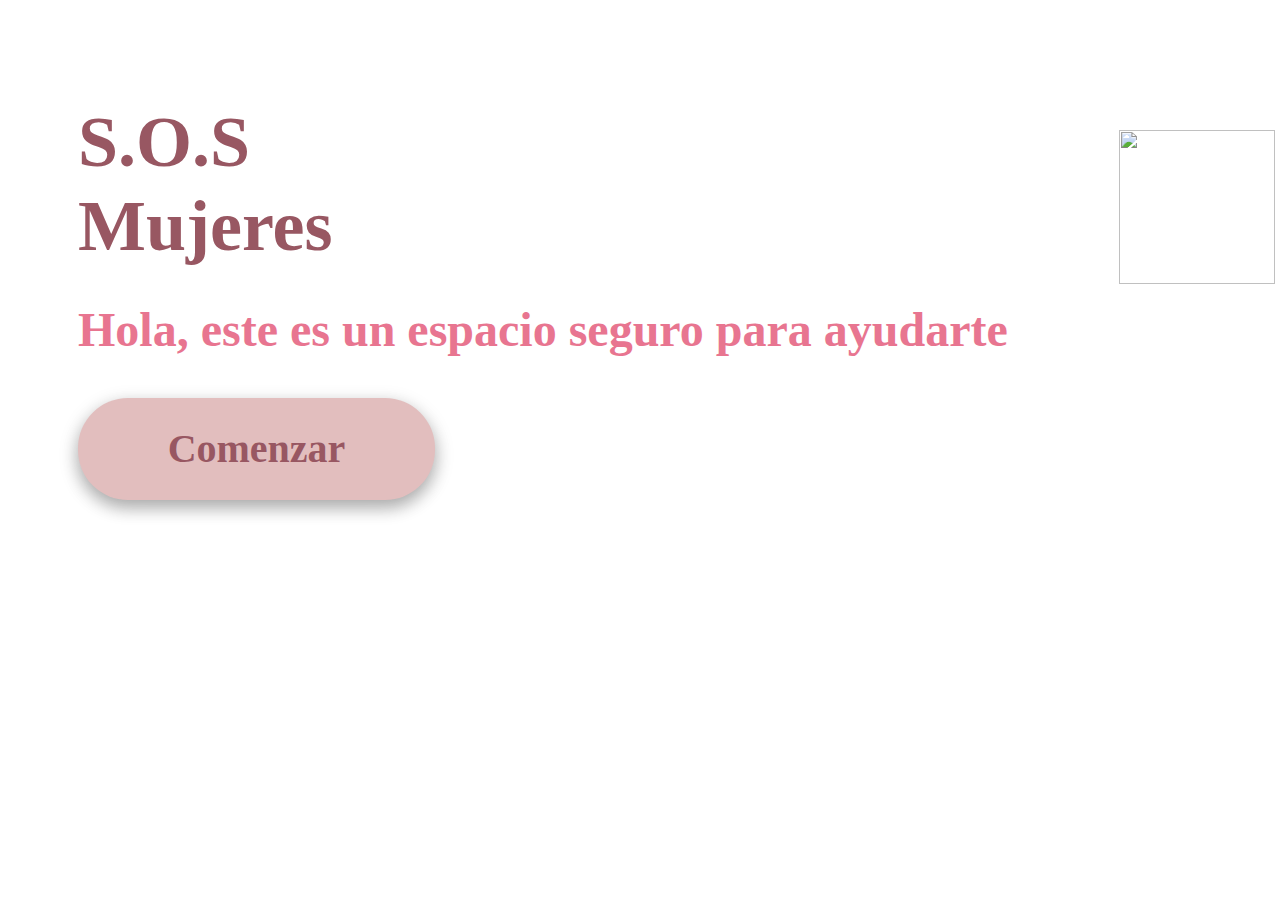
==== index.html @ 526a3e95 "Updates" ====
<!DOCTYPE html>
<html>
  <head>
    <meta charset="utf-8">
    <title>Cifrado Cesar</title>
    <link rel="stylesheet" href="style.css" />
  </head>

  <body>
    <div id="paginaUno">
      <img src="https://res.cloudinary.com/esnese/image/upload/v1622316235/71e497eee9d714dd910ca736b8ae22f5_fzbrh5_wmwtp3.png">
      <h1>S.O.S Mujeres</h1>
      <h2>Hola, este es un espacio seguro para ayudarte</h2>
      <button id = "pasarPagina" class="button">Comenzar</button>
    </div>

    <div id="paginaDos">
      <img src="https://res.cloudinary.com/esnese/image/upload/v1622316235/71e497eee9d714dd910ca736b8ae22f5_fzbrh5_wmwtp3.png">
      <h1>Ingresa el mensaje:</h1>
      <input type="text" id="mensaje" name="mensaje" required>
      <h2> Número de desplazamiento:</h2>
      <input type="number" id= "numero" min="1" max="9" required><br><br>
      <br><br>
      <button type=submit class="button" id="cifrar">Cifrar</button>
      <button type=submit class="button" id="descifrar">Descifrar</button>
    </div>

    <div id="paginaTres"> 
      <img src="https://res.cloudinary.com/esnese/image/upload/v1622316235/71e497eee9d714dd910ca736b8ae22f5_fzbrh5_wmwtp3.png">
      <p>Palabra cifrada:</p>
      <input id="textocifrado" type="text"><br><br>
      <button type=submit class="button" id="compartir">Compartir</button>
    </div>
    <div id="paginaCuatro">
      <img src="https://res.cloudinary.com/esnese/image/upload/v1622316235/71e497eee9d714dd910ca736b8ae22f5_fzbrh5_wmwtp3.png">
      <p>Palabra Descifrada:</p>   
      <br><br><br><br>
      <input type="text" id="textodescifrado"><br><br>
      <button type=submit class="button" id="compartir">Compartir</button>
    </div>

<script src="index.js" type="module"></script>
  
</body>
</html>
---- style.css ----
#paginaUno h1{
      /* S.O.S Mujeres */
    
    
    position: 150px;
    width: 317px;
    height: 162px;
    left: 110px;
    top: 284px;
    margin-top: 100px;
    margin-bottom: 10px; 
    margin-left: 70px;
    
    font-family: Roboto;
    font-style: normal;
    font-weight: bold;
    font-size: 72px;
    line-height: 84px;
    color: #985762;
  }
#paginaUno h2{
    position: 100px;
    width: 1009px;
    height: 56px;
    left: 110px;
    top: 512px;
    margin-left: 70px;
    
    font-family: Roboto;
    font-style: normal;
    font-weight: bold;
    font-size: 48px;
    line-height: 56px;
    
    color: #E87590;
}

#paginaUno button:hover {
  background-color: #E8D76B;
  color: #9C7C00;
}
#paginaUno button {
  position: 100px;
  width: 357px;
  height: 102px;
  left: 110px;
  top: 619px;
  margin-left: 70px;
  box-shadow: 0 8px 16px 0 rgba(0,0,0,0.2), 0 6px 20px 0 rgba(0,0,0,0.19);
  
  background: #E2BEBE;

  
  background: #E2BEBE;
  border-radius: 50px;
  font-size: 150%;
  font-family: Roboto;
  font-style: normal;
  font-weight: bold;
  font-size: 40px;
  line-height: 56px;
  text-align: center;

  color: #985762;
  border:#985762;
}

#paginaDos{
  display: none;
}

#paginaDos h1 {
position: 150px;
width: 723px;
height: 59px;
left: 43px;
top: 139px;
margin-left: 70px;
margin-top: 100px;


font-family: Roboto;
font-style: normal;
font-weight: bold;
font-size: 48px;
line-height: 56px;

color: #E87590;

}
#paginaDos input[type = "text"] {
  position: 150px;
  width: 643px;
  height: 40px;
  left: 143px;
  top: 237px;
  margin-left: 70px; 
  
  background: #E2BEBE;
  border:#E2BEBE;
  border-radius: 11px;
  font-family: Roboto;
  font-style: normal;
  font-weight: bold;
  font-size: 28px;
  line-height: 56px;
  text-align: center;

  color: #985762;
}
#paginaDos h2 {
  position: 150px;
  width: 723px;
  height: 59px;
  left: 143px;
  top: 393px;
  margin-left: 70px; 


  font-family: Roboto;
  font-style: normal;
  font-weight: bold;
  font-size: 48px;
  line-height: 56px;

  color: #E87590;

}

#paginaDos input[type = "number"]{
  position: 150px;
  width: 131px;
  height: 40px;
  left: 143px;
  top: 508px;
  margin-left: 70px; 
  
  background: #E2BEBE;
  border:#E2BEBE;
  border-radius: 11px;
  font-family: Roboto;
  font-style: normal;
  font-weight: bold;
  font-size: 28px;
  line-height: 56px;
  text-align: center;

  color: #985762;
}


#paginaDos button[type = "submit"]:hover {
  background-color: #E8D76B;
  color: #9C7C00;
}

#paginaDos button[type = "submit"]{
  position: 90px;
  width: 222px;
  height: 72px;
  left: 857px;
  top: 635px;
  margin-left: 300px;
  box-shadow: 0 8px 16px 0 rgba(0,0,0,0.2), 0 6px 20px 0 rgba(0,0,0,0.19);
  
  background: #E2BEBE;

  background: #E87590;
  border:#E87590;
  border-radius: 20px;
  font-family: Roboto;
  font-style: normal;
  font-weight: bold;
  font-size: 30px;
  line-height: 56px;
  text-align: center;

color: #985762;
  
}

#paginaTres{
  display: none;
}
#paginaTres p{
  position: 159;
  width: 561px;
  height: 35px;
  left: 139px;
  top: 323px;
  margin-left: 70px;
  margin-top: 150px;

  font-family: Roboto;
  font-style: normal;
  font-weight: bold;
  font-size: 72px;
  line-height: 84px;

  color: #985762;

}
#paginaTres input[type = "text"]{
  position: 150px;
  width: 643px;
  height: 56px;
  left: 139px;
  top: 436px;
  margin-left: 70px; 
  margin-top: 10px;

  background: #E87590;
  border-radius: 15px;
  border:#E87590;
  font-family: Roboto;
  font-style: normal;
  font-weight: bold;
  font-size: 38px;
  line-height: 56px;
  text-align: center;

  color: rgb(241, 238, 238);
}
#paginaTres button[type = "submit"]:hover {
  background-color: #E8D76B;
  color: #9C7C00;
}
#paginaTres button[type = "submit"]{
  position: 159px;
  width: 257px;
  height: 72px;
  left: 139px;
  top: 567px;
  margin-left: 70px;
  margin-top: 30px;
  box-shadow: 0 8px 16px 0 rgba(0,0,0,0.2), 0 6px 20px 0 rgba(0,0,0,0.19);
  
  background: #E2BEBE;
  border-radius: 24px;
  border: #E2BEBE;
  font-family: Roboto;
  font-style: normal;
  font-weight: bold;
  font-size: 30px;
  line-height: 56px;
  text-align: center;

  color: #985762;
}

#paginaCuatro{
  display: none;
}
#paginaCuatro p{
  position: 159;
  width: 561px;
  height: 35px;
  left: 139px;
  top: 323px;
  margin-left: 70px;
  margin-top: 150px;

  font-family: Roboto;
  font-style: normal;
  font-weight: bold;
  font-size: 72px;
  line-height: 84px;

  color: #985762;

}
#paginaCuatro input[type = "text"]{
  position: 150px;
  width: 643px;
  height: 56px;
  left: 139px;
  top: 436px;
  margin-left: 70px; 
  margin-top: 10px;

  background: #E87590;
  border-radius: 15px;
  border:#E87590;
  font-family: Roboto;
  font-style: normal;
  font-weight: bold;
  font-size: 38px;
  line-height: 56px;
  text-align: center;

  color: rgb(241, 238, 238);
}
#paginaCuatro button[type = "submit"]:hover {
  background-color: #E8D76B;
  color: #9C7C00;
}
#paginaCuatro button[type = "submit"]{
  position: 159px;
  width: 257px;
  height: 72px;
  left: 139px;
  top: 567px;
  margin-left: 70px;
  margin-top: 30px;
  box-shadow: 0 8px 16px 0 rgba(0,0,0,0.2), 0 6px 20px 0 rgba(0,0,0,0.19);
  
  background: #E2BEBE;
  border-radius: 24px;
  border: #E2BEBE;
  font-family: Roboto;
  font-style: normal;
  font-weight: bold;
  font-size: 30px;
  line-height: 56px;
  text-align: center;

  color: #985762;
}

img {
  position: absolute;
  width: 156px;
  height: 154px;
  left: 1119px;
  top: 130px;
}
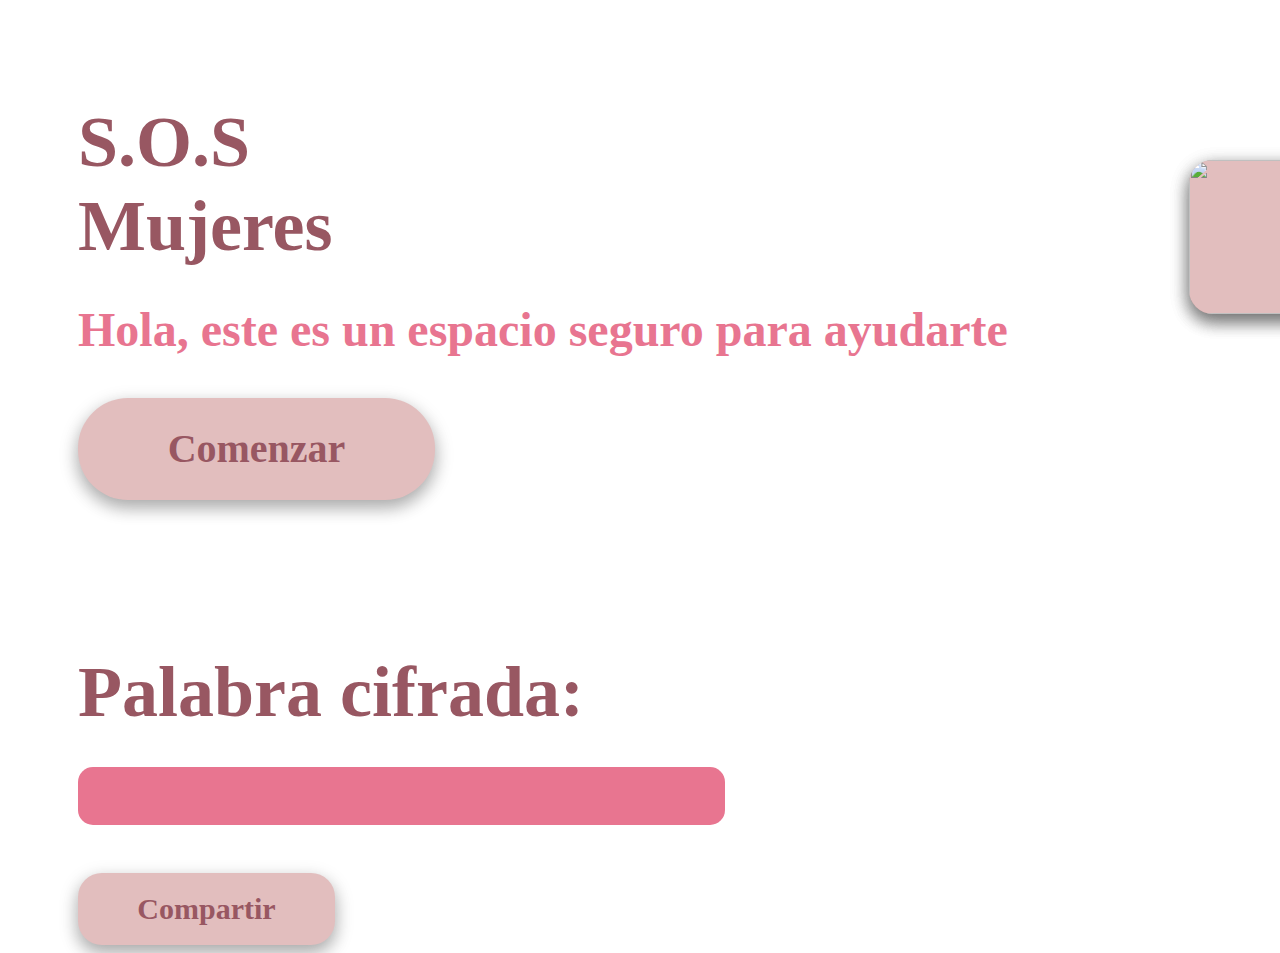
==== commit 7ee96411: "Updates" ====
--- a/index.html
+++ b/index.html
@@ -1,7 +1,7 @@
 <!DOCTYPE html>
 <html>
   <head>
-    <meta charset="utf-8">
+    <meta charset="utf-8"> 
     <title>Cifrado Cesar</title>
     <link rel="stylesheet" href="style.css" />
   </head>
@@ -11,19 +11,20 @@
       <img src="https://res.cloudinary.com/esnese/image/upload/v1622316235/71e497eee9d714dd910ca736b8ae22f5_fzbrh5_wmwtp3.png">
       <h1>S.O.S Mujeres</h1>
       <h2>Hola, este es un espacio seguro para ayudarte</h2>
-      <button id = "pasarPagina" class="button">Comenzar</button>
+      <button id = "pasarPagina" class="button" id="comenzar">Comenzar</button>
     </div>
 
     <div id="paginaDos">
       <img src="https://res.cloudinary.com/esnese/image/upload/v1622316235/71e497eee9d714dd910ca736b8ae22f5_fzbrh5_wmwtp3.png">
       <h1>Ingresa el mensaje:</h1>
-      <input type="text" id="mensaje" name="mensaje" required>
+      <input type="text" id="mensaje" name="mensaje" pattern="{a,b,c}" required>
       <h2> Número de desplazamiento:</h2>
       <input type="number" id= "numero" min="1" max="9" required><br><br>
       <br><br>
       <button type=submit class="button" id="cifrar">Cifrar</button>
       <button type=submit class="button" id="descifrar">Descifrar</button>
     </div>
+      
 
     <div id="paginaTres"> 
       <img src="https://res.cloudinary.com/esnese/image/upload/v1622316235/71e497eee9d714dd910ca736b8ae22f5_fzbrh5_wmwtp3.png">
--- a/style.css
+++ b/style.css
@@ -1,73 +1,72 @@
-
 #paginaUno h1{
-      /* S.O.S Mujeres */
-    
-    
-    position: 150px;
-    width: 317px;
-    height: 162px;
-    left: 110px;
-    top: 284px;
-    margin-top: 100px;
-    margin-bottom: 10px; 
-    margin-left: 70px;
-    
-    font-family: Roboto;
-    font-style: normal;
-    font-weight: bold;
-    font-size: 72px;
-    line-height: 84px;
-    color: #985762;
-  }
+  /* S.O.S Mujeres */
+
+
+position: 150px;
+width: 317px;
+height: 162px;
+left: 110px;
+top: 284px;
+margin-top: 100px;
+margin-bottom: 10px; 
+margin-left: 70px;
+
+font-family: Roboto;
+font-style: normal;
+font-weight: bold;
+font-size: 72px;
+line-height: 84px;
+color: #985762;
+}
 #paginaUno h2{
-    position: 100px;
-    width: 1009px;
-    height: 56px;
-    left: 110px;
-    top: 512px;
-    margin-left: 70px;
-    
-    font-family: Roboto;
-    font-style: normal;
-    font-weight: bold;
-    font-size: 48px;
-    line-height: 56px;
-    
-    color: #E87590;
+position: 100px;
+width: 1009px;
+height: 56px;
+left: 110px;
+top: 512px;
+margin-left: 70px;
+
+font-family: Roboto;
+font-style: normal;
+font-weight: bold;
+font-size: 48px;
+line-height: 56px;
+
+color: #E87590;
 }
 
 #paginaUno button:hover {
-  background-color: #E8D76B;
-  color: #9C7C00;
+background-color: #E8D76B;
+color: #9C7C00;
 }
 #paginaUno button {
-  position: 100px;
-  width: 357px;
-  height: 102px;
-  left: 110px;
-  top: 619px;
-  margin-left: 70px;
-  box-shadow: 0 8px 16px 0 rgba(0,0,0,0.2), 0 6px 20px 0 rgba(0,0,0,0.19);
-  
-  background: #E2BEBE;
-
-  
-  background: #E2BEBE;
-  border-radius: 50px;
-  font-size: 150%;
-  font-family: Roboto;
-  font-style: normal;
-  font-weight: bold;
-  font-size: 40px;
-  line-height: 56px;
-  text-align: center;
-
-  color: #985762;
-  border:#985762;
+position: 100px;
+width: 357px;
+height: 102px;
+left: 110px;
+top: 619px;
+margin-left: 70px;
+box-shadow: 0 8px 16px 0 rgba(0,0,0,0.2), 0 6px 20px 0 rgba(0,0,0,0.19);
+
+background: #E2BEBE;
+
+
+background: #E2BEBE;
+border-radius: 50px;
+font-size: 150%;
+font-family: Roboto;
+font-style: normal;
+font-weight: bold;
+font-size: 40px;
+line-height: 56px;
+text-align: center;
+
+color: #985762;
+border:#985762;
 }
 
 #paginaDos{
-  display: none;
+display: none;
 }
 
 #paginaDos h1 {
@@ -90,143 +89,245 @@
 
 }
 #paginaDos input[type = "text"] {
-  position: 150px;
-  width: 643px;
-  height: 40px;
-  left: 143px;
-  top: 237px;
-  margin-left: 70px; 
-  
-  background: #E2BEBE;
-  border:#E2BEBE;
-  border-radius: 11px;
-  font-family: Roboto;
-  font-style: normal;
-  font-weight: bold;
-  font-size: 28px;
-  line-height: 56px;
-  text-align: center;
-
-  color: #985762;
+position: 150px;
+width: 643px;
+height: 40px;
+left: 143px;
+top: 237px;
+margin-left: 70px; 
+
+background: #E2BEBE;
+border:#E2BEBE;
+border-radius: 11px;
+font-family: Roboto;
+font-style: normal;
+font-weight: bold;
+font-size: 28px;
+line-height: 56px;
+text-align: center;
+
+color: #985762;
 }
 #paginaDos h2 {
-  position: 150px;
-  width: 723px;
-  height: 59px;
-  left: 143px;
-  top: 393px;
-  margin-left: 70px; 
-
-
-  font-family: Roboto;
-  font-style: normal;
-  font-weight: bold;
-  font-size: 48px;
-  line-height: 56px;
-
-  color: #E87590;
+position: 150px;
+width: 723px;
+height: 59px;
+left: 143px;
+top: 393px;
+margin-left: 70px; 
+
+
+font-family: Roboto;
+font-style: normal;
+font-weight: bold;
+font-size: 48px;
+line-height: 56px;
+
+color: #E87590;
 
 }
 
 #paginaDos input[type = "number"]{
-  position: 150px;
-  width: 131px;
-  height: 40px;
-  left: 143px;
-  top: 508px;
-  margin-left: 70px; 
-  
-  background: #E2BEBE;
-  border:#E2BEBE;
-  border-radius: 11px;
-  font-family: Roboto;
-  font-style: normal;
-  font-weight: bold;
-  font-size: 28px;
-  line-height: 56px;
-  text-align: center;
-
-  color: #985762;
+position: 150px;
+width: 131px;
+height: 40px;
+left: 143px;
+top: 508px;
+margin-left: 70px; 
+
+background: #E2BEBE;
+border:#E2BEBE;
+border-radius: 11px;
+font-family: Roboto;
+font-style: normal;
+font-weight: bold;
+font-size: 28px;
+line-height: 56px;
+text-align: center;
+
+color: #985762;
 }
 
 
 #paginaDos button[type = "submit"]:hover {
-  background-color: #E8D76B;
-  color: #9C7C00;
+background-color: #E8D76B;
+color: #9C7C00;
 }
 
 #paginaDos button[type = "submit"]{
-  position: 90px;
-  width: 222px;
-  height: 72px;
-  left: 857px;
-  top: 635px;
-  margin-left: 300px;
-  box-shadow: 0 8px 16px 0 rgba(0,0,0,0.2), 0 6px 20px 0 rgba(0,0,0,0.19);
-  
-  background: #E2BEBE;
-
-  background: #E87590;
-  border:#E87590;
-  border-radius: 20px;
-  font-family: Roboto;
-  font-style: normal;
-  font-weight: bold;
-  font-size: 30px;
-  line-height: 56px;
-  text-align: center;
-
-color: #985762;
-  
-}
-
+position: 90px;
+width: 222px;
+height: 72px;
+left: 857px;
+top: 635px;
+margin-left: 300px;
+box-shadow: 0 8px 16px 0 rgba(0,0,0,0.2), 0 6px 20px 0 rgba(0,0,0,0.19);
+
+background: #E2BEBE;
+
+background: #E87590;
+border:#E87590;
+border-radius: 20px;
+font-family: Roboto;
+font-style: normal;
+font-weight: bold;
+font-size: 30px;
+line-height: 56px;
+text-align: center;
+
+color: #985762;
+
+<<<<<<< HEAD
+}
+
+=======
+>>>>>>> 656348c31f420c28dc435f3c6e5f19c4c19608c6
 #paginaTres{
-  display: none;
+display: none;
 }
 #paginaTres p{
-  position: 159;
-  width: 561px;
-  height: 35px;
-  left: 139px;
-  top: 323px;
-  margin-left: 70px;
-  margin-top: 150px;
-
-  font-family: Roboto;
-  font-style: normal;
-  font-weight: bold;
-  font-size: 72px;
-  line-height: 84px;
-
-  color: #985762;
+position: 159;
+width: 561px;
+height: 35px;
+left: 139px;
+top: 323px;
+margin-left: 70px;
+margin-top: 150px;
+
+font-family: Roboto;
+font-style: normal;
+font-weight: bold;
+font-size: 72px;
+line-height: 84px;
+
+color: #985762;
 
 }
 #paginaTres input[type = "text"]{
-  position: 150px;
-  width: 643px;
-  height: 56px;
-  left: 139px;
-  top: 436px;
-  margin-left: 70px; 
-  margin-top: 10px;
-
-  background: #E87590;
-  border-radius: 15px;
-  border:#E87590;
-  font-family: Roboto;
-  font-style: normal;
-  font-weight: bold;
-  font-size: 38px;
-  line-height: 56px;
-  text-align: center;
-
-  color: rgb(241, 238, 238);
+position: 150px;
+width: 643px;
+height: 56px;
+left: 139px;
+top: 436px;
+margin-left: 70px; 
+margin-top: 10px;
+
+background: #E87590;
+border-radius: 15px;
+border:#E87590;
+font-family: Roboto;
+font-style: normal;
+font-weight: bold;
+font-size: 38px;
+line-height: 56px;
+text-align: center;
+
+color: rgb(241, 238, 238);
 }
 #paginaTres button[type = "submit"]:hover {
-  background-color: #E8D76B;
-  color: #9C7C00;
+background-color: #E8D76B;
+color: #9C7C00;
 }
 #paginaTres button[type = "submit"]{
+position: 159px;
+width: 257px;
+height: 72px;
+left: 139px;
+top: 567px;
+margin-left: 70px;
+margin-top: 30px;
+box-shadow: 0 8px 16px 0 rgba(0,0,0,0.2), 0 6px 20px 0 rgba(0,0,0,0.19);
+
+background: #E2BEBE;
+border-radius: 24px;
+border: #E2BEBE;
+font-family: Roboto;
+font-style: normal;
+font-weight: bold;
+font-size: 30px;
+line-height: 56px;
+text-align: center;
+
+color: #985762;
+}
+
+#paginaCuatro{
+display: none;
+}
+#paginaCuatro p{
+position: 159;
+width: 561px;
+height: 35px;
+left: 139px;
+top: 323px;
+margin-left: 70px;
+margin-top: 150px;
+
+font-family: Roboto;
+font-style: normal;
+font-weight: bold;
+font-size: 72px;
+line-height: 84px;
+
+color: #985762;
+
+}
+#paginaCuatro input[type = "text"]{
+position: 150px;
+width: 643px;
+height: 56px;
+left: 139px;
+top: 436px;
+margin-left: 70px; 
+margin-top: 10px;
+
+background: #E87590;
+border-radius: 15px;
+border:#E87590;
+font-family: Roboto;
+font-style: normal;
+font-weight: bold;
+font-size: 38px;
+line-height: 56px;
+text-align: center;
+
+color: rgb(241, 238, 238);
+}
+#paginaCuatro button[type = "submit"]:hover {
+background-color: #E8D76B;
+color: #9C7C00;
+}
+#paginaCuatro button[type = "submit"]{
+<<<<<<< HEAD
+position: 159px;
+width: 257px;
+height: 72px;
+left: 139px;
+top: 567px;
+margin-left: 70px;
+margin-top: 30px;
+box-shadow: 0 8px 16px 0 rgba(0,0,0,0.2), 0 6px 20px 0 rgba(0,0,0,0.19);
+
+background: #E2BEBE;
+border-radius: 24px;
+border: #E2BEBE;
+font-family: Roboto;
+font-style: normal;
+font-weight: bold;
+font-size: 30px;
+line-height: 56px;
+text-align: center;
+
+color: #985762;
+}
+
+img {
+position: absolute;
+width: 156px;
+height: 154px;
+left: 1119px;
+top: 130px;
+=======
   position: 159px;
   width: 257px;
   height: 72px;
@@ -249,79 +350,11 @@
   color: #985762;
 }
 
-#paginaCuatro{
-  display: none;
-}
-#paginaCuatro p{
-  position: 159;
-  width: 561px;
-  height: 35px;
-  left: 139px;
-  top: 323px;
-  margin-left: 70px;
-  margin-top: 150px;
-
-  font-family: Roboto;
-  font-style: normal;
-  font-weight: bold;
-  font-size: 72px;
-  line-height: 84px;
-
-  color: #985762;
-
-}
-#paginaCuatro input[type = "text"]{
-  position: 150px;
-  width: 643px;
-  height: 56px;
-  left: 139px;
-  top: 436px;
-  margin-left: 70px; 
-  margin-top: 10px;
-
-  background: #E87590;
-  border-radius: 15px;
-  border:#E87590;
-  font-family: Roboto;
-  font-style: normal;
-  font-weight: bold;
-  font-size: 38px;
-  line-height: 56px;
-  text-align: center;
-
-  color: rgb(241, 238, 238);
-}
-#paginaCuatro button[type = "submit"]:hover {
-  background-color: #E8D76B;
-  color: #9C7C00;
-}
-#paginaCuatro button[type = "submit"]{
-  position: 159px;
-  width: 257px;
-  height: 72px;
-  left: 139px;
-  top: 567px;
-  margin-left: 70px;
-  margin-top: 30px;
-  box-shadow: 0 8px 16px 0 rgba(0,0,0,0.2), 0 6px 20px 0 rgba(0,0,0,0.19);
-  
-  background: #E2BEBE;
-  border-radius: 24px;
-  border: #E2BEBE;
-  font-family: Roboto;
-  font-style: normal;
-  font-weight: bold;
-  font-size: 30px;
-  line-height: 56px;
-  text-align: center;
-
-  color: #985762;
-}
-
 img {
   position: absolute;
   width: 156px;
   height: 154px;
   left: 1119px;
   top: 130px;
+>>>>>>> 656348c31f420c28dc435f3c6e5f19c4c19608c6
 }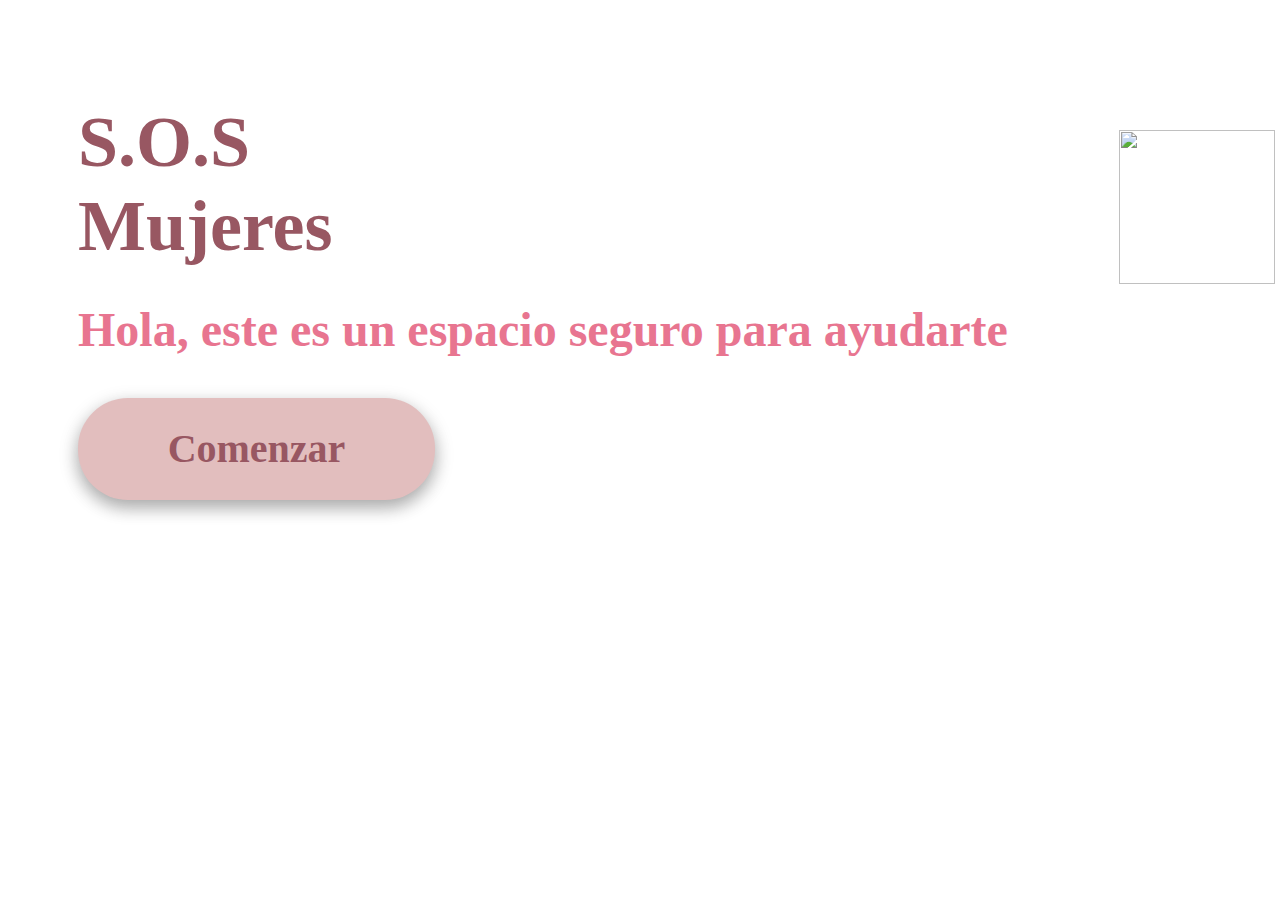
==== commit 732497c8: "Updates" ====
--- a/index.html
+++ b/index.html
@@ -1,7 +1,7 @@
 <!DOCTYPE html>
 <html>
   <head>
-    <meta charset="utf-8"> 
+    <meta charset="utf-8">
     <title>Cifrado Cesar</title>
     <link rel="stylesheet" href="style.css" />
   </head>
@@ -11,20 +11,19 @@
       <img src="https://res.cloudinary.com/esnese/image/upload/v1622316235/71e497eee9d714dd910ca736b8ae22f5_fzbrh5_wmwtp3.png">
       <h1>S.O.S Mujeres</h1>
       <h2>Hola, este es un espacio seguro para ayudarte</h2>
-      <button id = "pasarPagina" class="button" id="comenzar">Comenzar</button>
+      <button id = "pasarPagina" class="button">Comenzar</button>
     </div>
 
-    <div id="paginaDos">
+    <div id="paginaDos"> 
       <img src="https://res.cloudinary.com/esnese/image/upload/v1622316235/71e497eee9d714dd910ca736b8ae22f5_fzbrh5_wmwtp3.png">
       <h1>Ingresa el mensaje:</h1>
-      <input type="text" id="mensaje" name="mensaje" pattern="{a,b,c}" required>
+      <input type="text" id="mensaje" name="mensaje" required>
       <h2> Número de desplazamiento:</h2>
       <input type="number" id= "numero" min="1" max="9" required><br><br>
       <br><br>
       <button type=submit class="button" id="cifrar">Cifrar</button>
       <button type=submit class="button" id="descifrar">Descifrar</button>
     </div>
-      
 
     <div id="paginaTres"> 
       <img src="https://res.cloudinary.com/esnese/image/upload/v1622316235/71e497eee9d714dd910ca736b8ae22f5_fzbrh5_wmwtp3.png">
--- a/style.css
+++ b/style.css
@@ -1,72 +1,73 @@
+
 #paginaUno h1{
-  /* S.O.S Mujeres */
-
-
-position: 150px;
-width: 317px;
-height: 162px;
-left: 110px;
-top: 284px;
-margin-top: 100px;
-margin-bottom: 10px; 
-margin-left: 70px;
-
-font-family: Roboto;
-font-style: normal;
-font-weight: bold;
-font-size: 72px;
-line-height: 84px;
-color: #985762;
-}
+      /* S.O.S Mujeres */
+    
+    
+    position: 150px;
+    width: 317px;
+    height: 162px;
+    left: 110px;
+    top: 284px;
+    margin-top: 100px;
+    margin-bottom: 10px; 
+    margin-left: 70px;
+    
+    font-family: Roboto;
+    font-style: normal;
+    font-weight: bold;
+    font-size: 72px;
+    line-height: 84px;
+    color: #985762;
+  }
 #paginaUno h2{
-position: 100px;
-width: 1009px;
-height: 56px;
-left: 110px;
-top: 512px;
-margin-left: 70px;
-
-font-family: Roboto;
-font-style: normal;
-font-weight: bold;
-font-size: 48px;
-line-height: 56px;
-
-color: #E87590;
+    position: 100px;
+    width: 1009px;
+    height: 56px;
+    left: 110px;
+    top: 512px;
+    margin-left: 70px;
+    
+    font-family: Roboto;
+    font-style: normal;
+    font-weight: bold;
+    font-size: 48px;
+    line-height: 56px;
+    
+    color: #E87590;
 }
 
 #paginaUno button:hover {
-background-color: #E8D76B;
-color: #9C7C00;
+  background-color: #E8D76B;
+  color: #9C7C00;
 }
 #paginaUno button {
-position: 100px;
-width: 357px;
-height: 102px;
-left: 110px;
-top: 619px;
-margin-left: 70px;
-box-shadow: 0 8px 16px 0 rgba(0,0,0,0.2), 0 6px 20px 0 rgba(0,0,0,0.19);
-
-background: #E2BEBE;
-
-
-background: #E2BEBE;
-border-radius: 50px;
-font-size: 150%;
-font-family: Roboto;
-font-style: normal;
-font-weight: bold;
-font-size: 40px;
-line-height: 56px;
-text-align: center;
-
-color: #985762;
-border:#985762;
+  position: 100px;
+  width: 357px;
+  height: 102px;
+  left: 110px;
+  top: 619px;
+  margin-left: 70px;
+  box-shadow: 0 8px 16px 0 rgba(0,0,0,0.2), 0 6px 20px 0 rgba(0,0,0,0.19);
+  
+  background: #E2BEBE;
+
+  
+  background: #E2BEBE;
+  border-radius: 50px;
+  font-size: 150%;
+  font-family: Roboto;
+  font-style: normal;
+  font-weight: bold;
+  font-size: 40px;
+  line-height: 56px;
+  text-align: center;
+
+  color: #985762;
+  border:#985762;
 }
 
 #paginaDos{
-display: none;
+  display: none;
 }
 
 #paginaDos h1 {
@@ -89,245 +90,212 @@
 
 }
 #paginaDos input[type = "text"] {
-position: 150px;
-width: 643px;
-height: 40px;
-left: 143px;
-top: 237px;
-margin-left: 70px; 
-
-background: #E2BEBE;
-border:#E2BEBE;
-border-radius: 11px;
-font-family: Roboto;
-font-style: normal;
-font-weight: bold;
-font-size: 28px;
-line-height: 56px;
-text-align: center;
+  position: 150px;
+  width: 643px;
+  height: 40px;
+  left: 143px;
+  top: 237px;
+  margin-left: 70px; 
+  
+  background: #E2BEBE;
+  border:#E2BEBE;
+  border-radius: 11px;
+  font-family: Roboto;
+  font-style: normal;
+  font-weight: bold;
+  font-size: 28px;
+  line-height: 56px;
+  text-align: center;
+
+  color: #985762;
+}
+#paginaDos h2 {
+  position: 150px;
+  width: 723px;
+  height: 59px;
+  left: 143px;
+  top: 393px;
+  margin-left: 70px; 
+
+
+  font-family: Roboto;
+  font-style: normal;
+  font-weight: bold;
+  font-size: 48px;
+  line-height: 56px;
+
+  color: #E87590;
+
+}
+
+#paginaDos input[type = "number"]{
+  position: 150px;
+  width: 131px;
+  height: 40px;
+  left: 143px;
+  top: 508px;
+  margin-left: 70px; 
+  
+  background: #E2BEBE;
+  border:#E2BEBE;
+  border-radius: 11px;
+  font-family: Roboto;
+  font-style: normal;
+  font-weight: bold;
+  font-size: 28px;
+  line-height: 56px;
+  text-align: center;
+
+  color: #985762;
+}
+
+
+#paginaDos button[type = "submit"]:hover {
+  background-color: #E8D76B;
+  color: #9C7C00;
+}
+
+#paginaDos button[type = "submit"]{
+  position: 90px;
+  width: 222px;
+  height: 72px;
+  left: 857px;
+  top: 635px;
+  margin-left: 300px;
+  box-shadow: 0 8px 16px 0 rgba(0,0,0,0.2), 0 6px 20px 0 rgba(0,0,0,0.19);
+  
+  background: #E2BEBE;
+
+  background: #E87590;
+  border:#E87590;
+  border-radius: 20px;
+  font-family: Roboto;
+  font-style: normal;
+  font-weight: bold;
+  font-size: 30px;
+  line-height: 56px;
+  text-align: center;
 
 color: #985762;
-}
-#paginaDos h2 {
-position: 150px;
-width: 723px;
-height: 59px;
-left: 143px;
-top: 393px;
-margin-left: 70px; 
-
-
-font-family: Roboto;
-font-style: normal;
-font-weight: bold;
-font-size: 48px;
-line-height: 56px;
-
-color: #E87590;
-
-}
-
-#paginaDos input[type = "number"]{
-position: 150px;
-width: 131px;
-height: 40px;
-left: 143px;
-top: 508px;
-margin-left: 70px; 
-
-background: #E2BEBE;
-border:#E2BEBE;
-border-radius: 11px;
-font-family: Roboto;
-font-style: normal;
-font-weight: bold;
-font-size: 28px;
-line-height: 56px;
-text-align: center;
-
-color: #985762;
-}
-
-
-#paginaDos button[type = "submit"]:hover {
-background-color: #E8D76B;
-color: #9C7C00;
-}
-
-#paginaDos button[type = "submit"]{
-position: 90px;
-width: 222px;
-height: 72px;
-left: 857px;
-top: 635px;
-margin-left: 300px;
-box-shadow: 0 8px 16px 0 rgba(0,0,0,0.2), 0 6px 20px 0 rgba(0,0,0,0.19);
-
-background: #E2BEBE;
-
-background: #E87590;
-border:#E87590;
-border-radius: 20px;
-font-family: Roboto;
-font-style: normal;
-font-weight: bold;
-font-size: 30px;
-line-height: 56px;
-text-align: center;
-
-color: #985762;
-
-<<<<<<< HEAD
-}
-
-=======
->>>>>>> 656348c31f420c28dc435f3c6e5f19c4c19608c6
+  
+}
+
 #paginaTres{
-display: none;
+  display: none;
 }
 #paginaTres p{
-position: 159;
-width: 561px;
-height: 35px;
-left: 139px;
-top: 323px;
-margin-left: 70px;
-margin-top: 150px;
-
-font-family: Roboto;
-font-style: normal;
-font-weight: bold;
-font-size: 72px;
-line-height: 84px;
-
-color: #985762;
+  position: 159;
+  width: 561px;
+  height: 35px;
+  left: 139px;
+  top: 323px;
+  margin-left: 70px;
+  margin-top: 150px;
+
+  font-family: Roboto;
+  font-style: normal;
+  font-weight: bold;
+  font-size: 72px;
+  line-height: 84px;
+
+  color: #985762;
 
 }
 #paginaTres input[type = "text"]{
-position: 150px;
-width: 643px;
-height: 56px;
-left: 139px;
-top: 436px;
-margin-left: 70px; 
-margin-top: 10px;
-
-background: #E87590;
-border-radius: 15px;
-border:#E87590;
-font-family: Roboto;
-font-style: normal;
-font-weight: bold;
-font-size: 38px;
-line-height: 56px;
-text-align: center;
-
-color: rgb(241, 238, 238);
+  position: 150px;
+  width: 643px;
+  height: 56px;
+  left: 139px;
+  top: 436px;
+  margin-left: 70px; 
+  margin-top: 10px;
+
+  background: #E87590;
+  border-radius: 15px;
+  border:#E87590;
+  font-family: Roboto;
+  font-style: normal;
+  font-weight: bold;
+  font-size: 38px;
+  line-height: 56px;
+  text-align: center;
+
+  color: rgb(241, 238, 238);
 }
 #paginaTres button[type = "submit"]:hover {
-background-color: #E8D76B;
-color: #9C7C00;
+  background-color: #E8D76B;
+  color: #9C7C00;
 }
 #paginaTres button[type = "submit"]{
-position: 159px;
-width: 257px;
-height: 72px;
-left: 139px;
-top: 567px;
-margin-left: 70px;
-margin-top: 30px;
-box-shadow: 0 8px 16px 0 rgba(0,0,0,0.2), 0 6px 20px 0 rgba(0,0,0,0.19);
-
-background: #E2BEBE;
-border-radius: 24px;
-border: #E2BEBE;
-font-family: Roboto;
-font-style: normal;
-font-weight: bold;
-font-size: 30px;
-line-height: 56px;
-text-align: center;
-
-color: #985762;
+  position: 159px;
+  width: 257px;
+  height: 72px;
+  left: 139px;
+  top: 567px;
+  margin-left: 70px;
+  margin-top: 30px;
+  box-shadow: 0 8px 16px 0 rgba(0,0,0,0.2), 0 6px 20px 0 rgba(0,0,0,0.19);
+  
+  background: #E2BEBE;
+  border-radius: 24px;
+  border: #E2BEBE;
+  font-family: Roboto;
+  font-style: normal;
+  font-weight: bold;
+  font-size: 30px;
+  line-height: 56px;
+  text-align: center;
+
+  color: #985762;
 }
 
 #paginaCuatro{
-display: none;
+  display: none;
 }
 #paginaCuatro p{
-position: 159;
-width: 561px;
-height: 35px;
-left: 139px;
-top: 323px;
-margin-left: 70px;
-margin-top: 150px;
-
-font-family: Roboto;
-font-style: normal;
-font-weight: bold;
-font-size: 72px;
-line-height: 84px;
-
-color: #985762;
+  position: 159;
+  width: 561px;
+  height: 35px;
+  left: 139px;
+  top: 323px;
+  margin-left: 70px;
+  margin-top: 150px;
+
+  font-family: Roboto;
+  font-style: normal;
+  font-weight: bold;
+  font-size: 72px;
+  line-height: 84px;
+
+  color: #985762;
 
 }
 #paginaCuatro input[type = "text"]{
-position: 150px;
-width: 643px;
-height: 56px;
-left: 139px;
-top: 436px;
-margin-left: 70px; 
-margin-top: 10px;
-
-background: #E87590;
-border-radius: 15px;
-border:#E87590;
-font-family: Roboto;
-font-style: normal;
-font-weight: bold;
-font-size: 38px;
-line-height: 56px;
-text-align: center;
-
-color: rgb(241, 238, 238);
+  position: 150px;
+  width: 643px;
+  height: 56px;
+  left: 139px;
+  top: 436px;
+  margin-left: 70px; 
+  margin-top: 10px;
+
+  background: #E87590;
+  border-radius: 15px;
+  border:#E87590;
+  font-family: Roboto;
+  font-style: normal;
+  font-weight: bold;
+  font-size: 38px;
+  line-height: 56px;
+  text-align: center;
+
+  color: rgb(241, 238, 238);
 }
 #paginaCuatro button[type = "submit"]:hover {
-background-color: #E8D76B;
-color: #9C7C00;
+  background-color: #E8D76B;
+  color: #9C7C00;
 }
 #paginaCuatro button[type = "submit"]{
-<<<<<<< HEAD
-position: 159px;
-width: 257px;
-height: 72px;
-left: 139px;
-top: 567px;
-margin-left: 70px;
-margin-top: 30px;
-box-shadow: 0 8px 16px 0 rgba(0,0,0,0.2), 0 6px 20px 0 rgba(0,0,0,0.19);
-
-background: #E2BEBE;
-border-radius: 24px;
-border: #E2BEBE;
-font-family: Roboto;
-font-style: normal;
-font-weight: bold;
-font-size: 30px;
-line-height: 56px;
-text-align: center;
-
-color: #985762;
-}
-
-img {
-position: absolute;
-width: 156px;
-height: 154px;
-left: 1119px;
-top: 130px;
-=======
   position: 159px;
   width: 257px;
   height: 72px;
@@ -356,5 +324,4 @@
   height: 154px;
   left: 1119px;
   top: 130px;
->>>>>>> 656348c31f420c28dc435f3c6e5f19c4c19608c6
 }